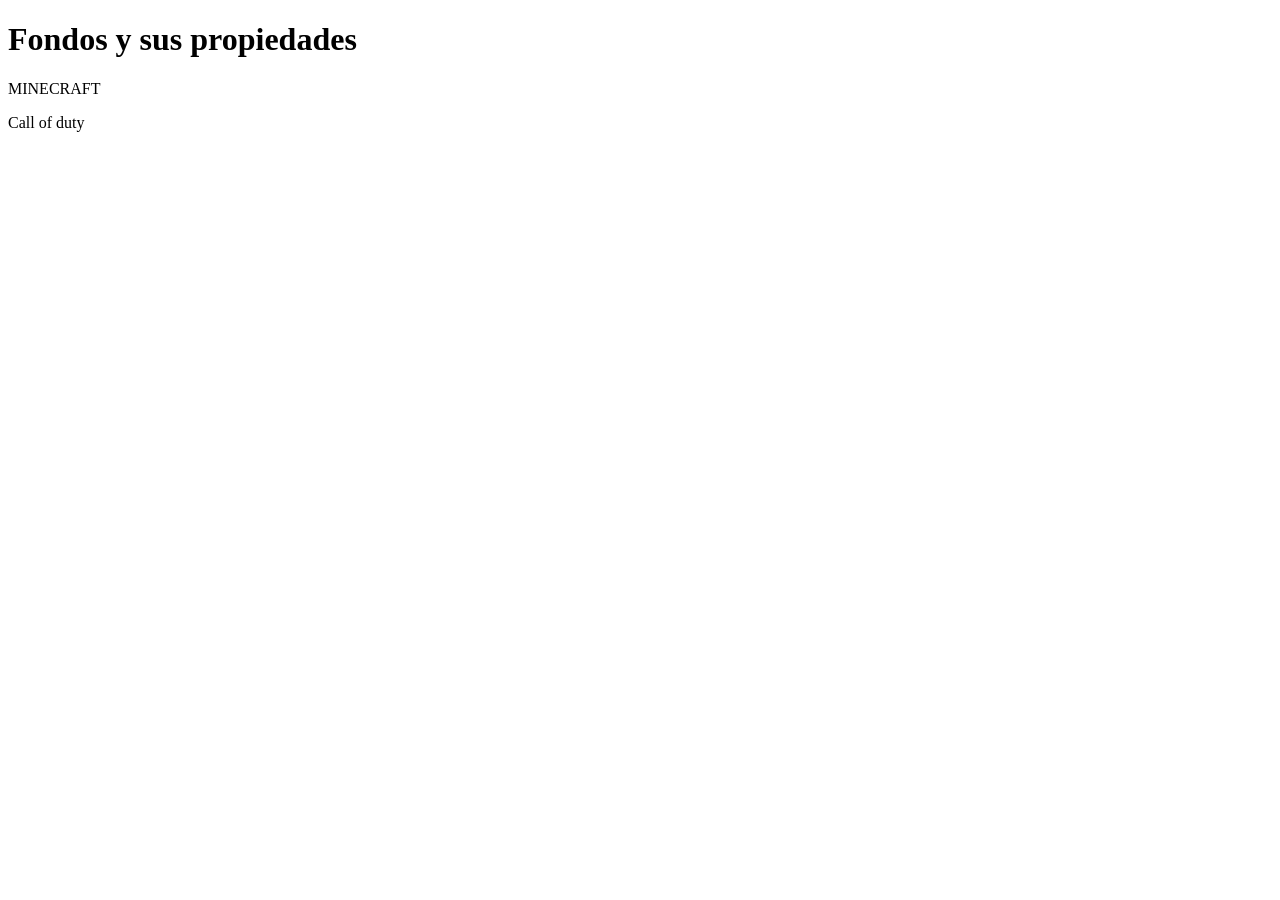
==== tarea10/index.html @ 67010b3a "Create index.html" ====
<!DOCTYPE html>
<html lang="en">
<head>
    <meta charset="UTF-8">
    <meta name="viewport" content="width=device-width, initial-scale=1.0">
    <title>CSS</title>
    <meta name="author" content="Esteban Trejo Espino">
    <link rel="stylesheet" type="text/css" href="css/styles.css">
</head>
<body>
    <header> 
        <h1>Fondos y sus propiedades</h1>
    </header>

    <main>
        <section class="fondo-minecraft"> 
            <p>MINECRAFT</p>
        </section>
            
        <!-- Quitamos la etiqueta <img> de aquí también -->
        <section class="fondo-cod">
            <p>Call of duty</p>
        </section>
    </main>
</body>
</html>
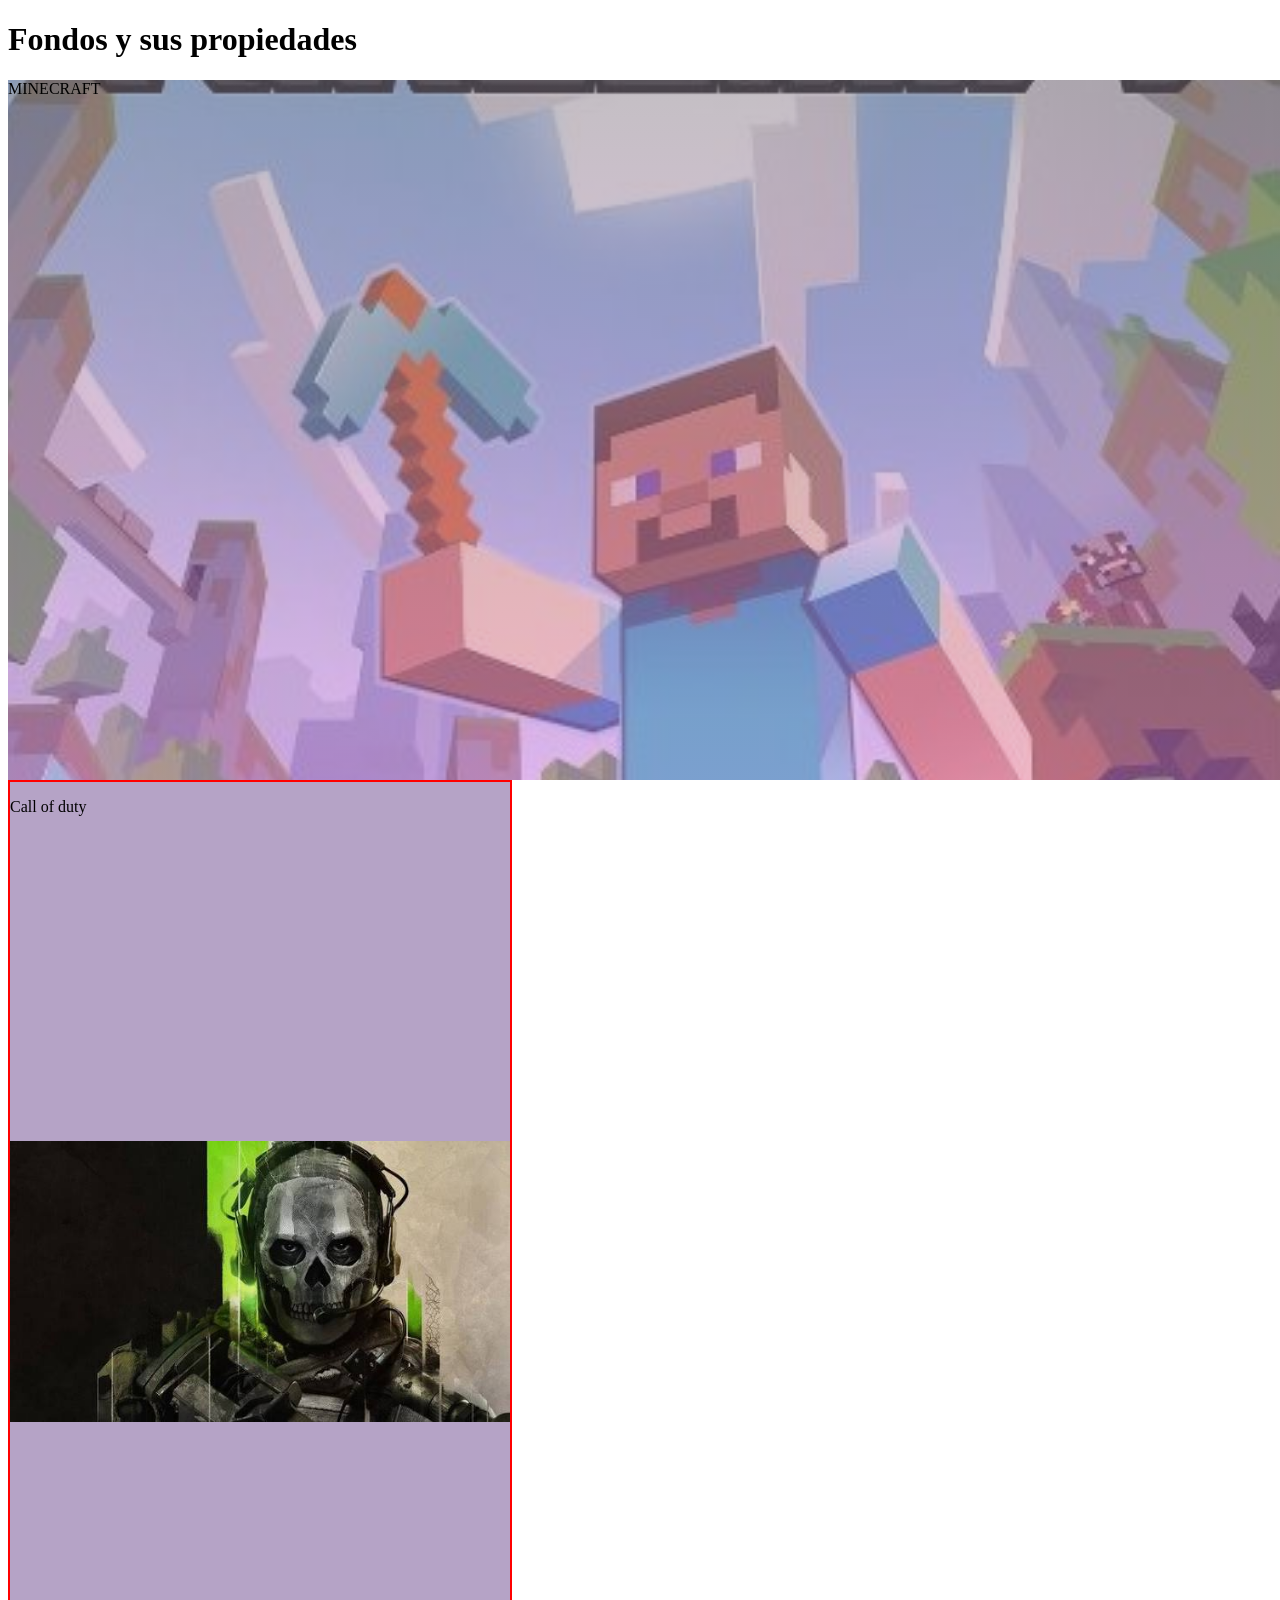
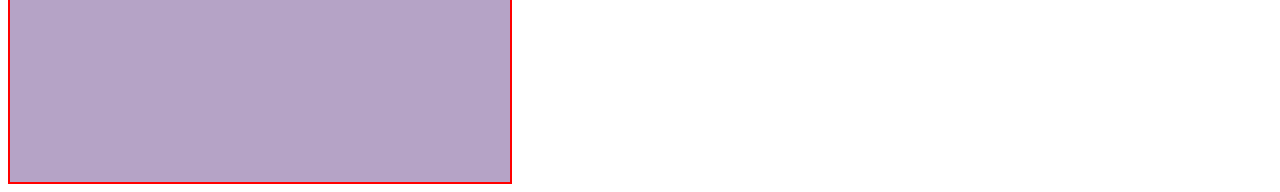
==== commit 0723a9e8: "Update index.html" ====
--- a/tarea10/index.html
+++ b/tarea10/index.html
@@ -16,8 +16,6 @@
         <section class="fondo-minecraft"> 
             <p>MINECRAFT</p>
         </section>
-            
-        <!-- Quitamos la etiqueta <img> de aquí también -->
         <section class="fondo-cod">
             <p>Call of duty</p>
         </section>
--- a/tarea10/css/styles.css
+++ b/tarea10/css/styles.css
@@ -0,0 +1,21 @@
+.fondo-minecraft {
+    background-image: linear-gradient(to top, rgba(238, 130, 238, 0.5), rgba(128, 128, 128, 0.5)), url('../assets/minecraft.jpg');
+    background-size: cover;
+    background-repeat: no-repeat;
+    background-position: center;
+    background-attachment: fixed;
+    width: 2000px;
+    height: 700px;
+}
+
+.fondo-cod {
+    background-color: rgba(130, 100, 159, 0.588);
+    background-image: url('../assets/cod.jpg');
+    background-position: center;
+    background-size: contain;
+    background-repeat: no-repeat;
+    background-attachment: scroll;
+    width: 500px;
+    height: 1000px;
+    border: 2px solid red;
+}
